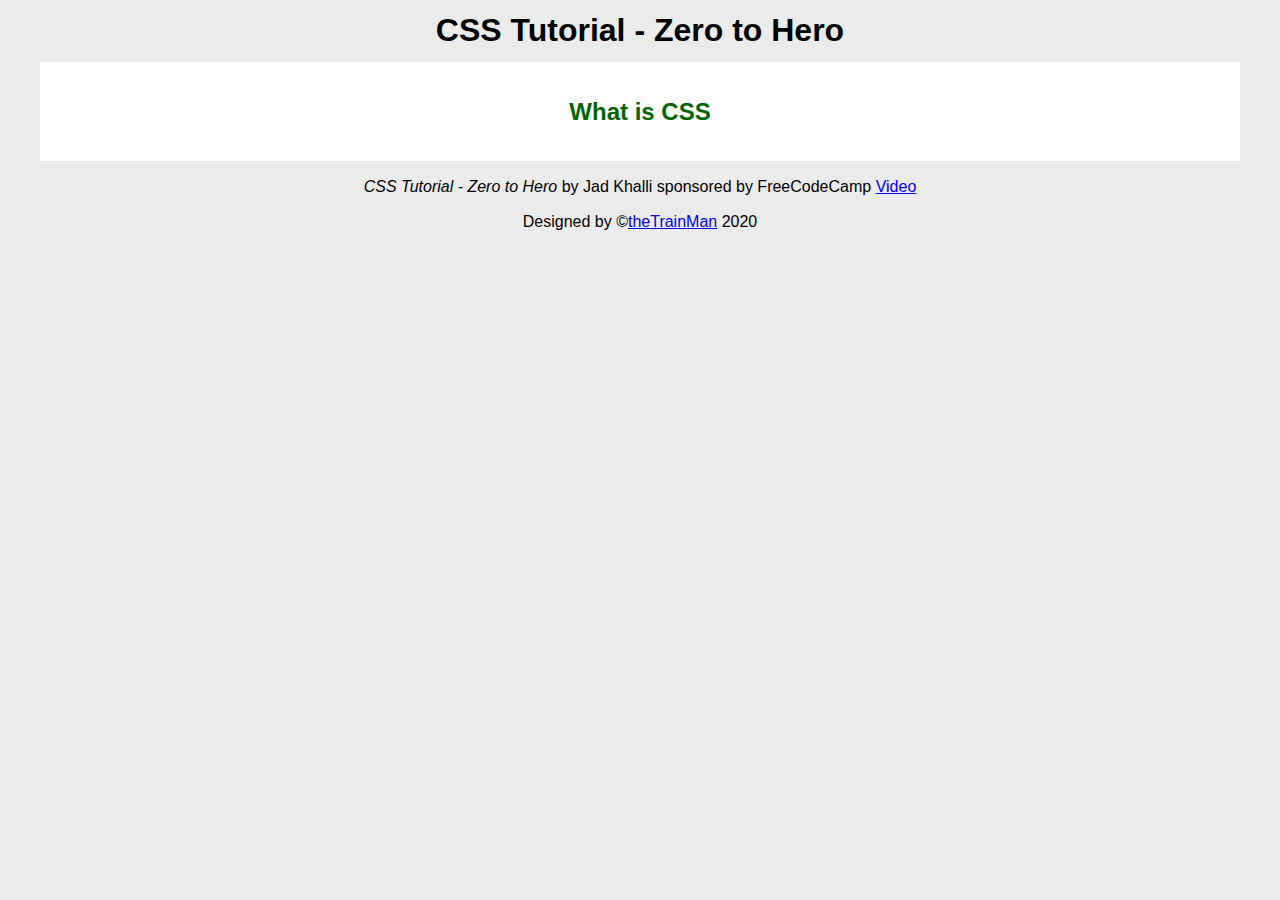
==== index.html @ 296ba24e "Page Layout" ====
<!DOCTYPE html>
<html lang="en">

<head>
    <meta charset="UTF-8">
    <meta name="viewport" content="width=device-width, initial-scale=1.0">
    <title>CSS Tutorial - Zero to Hero</title>

    <!-- Links -->
    <link rel="stylesheet" href="./css/style.css">
</head>

<body>
    <!-- Introduction -->
    <h1>CSS Tutorial - Zero to Hero</h1>
    <!-- ./introduction -->

    <!-- Container -->
    <div class="container">
        <h2>What is CSS</h2>

    </div>
    <!-- ./container-->

    <!-- Footer -->
    <footer>
        <section class="reference ">
            <p><cite>CSS Tutorial - Zero to Hero</cite> by Jad Khalli sponsored by FreeCodeCamp <a href="https://www.youtube.com/watch?v=1Rs2ND1ryYc" target="_blank "> Video</a></p>
        </section>
        <section class="trademark ">
            <p>Designed by &copy;<a href="https://github.com/theTrainMan " target="_blank ">theTrainMan</a> 2020</p>
        </section>
    </footer>
    <!-- ./footer -->
</body>

</html>
---- css/style.css ----
body {
    padding: 0;
    margin: 0;
    box-sizing: border-box;
    font-family: Verdana, Geneva, Tahoma, sans-serif;
    line-height: 1.2em;
    background-color: #ebebeb;
    text-align: center;
}

h2 {
    color: #006400;
}

h3 {
    color: #483d8b;
}

.container {
    padding: 20px;
    background-color: white;
    width: 1200px;
    margin: 0 auto;
    box-sizing: border-box;
}
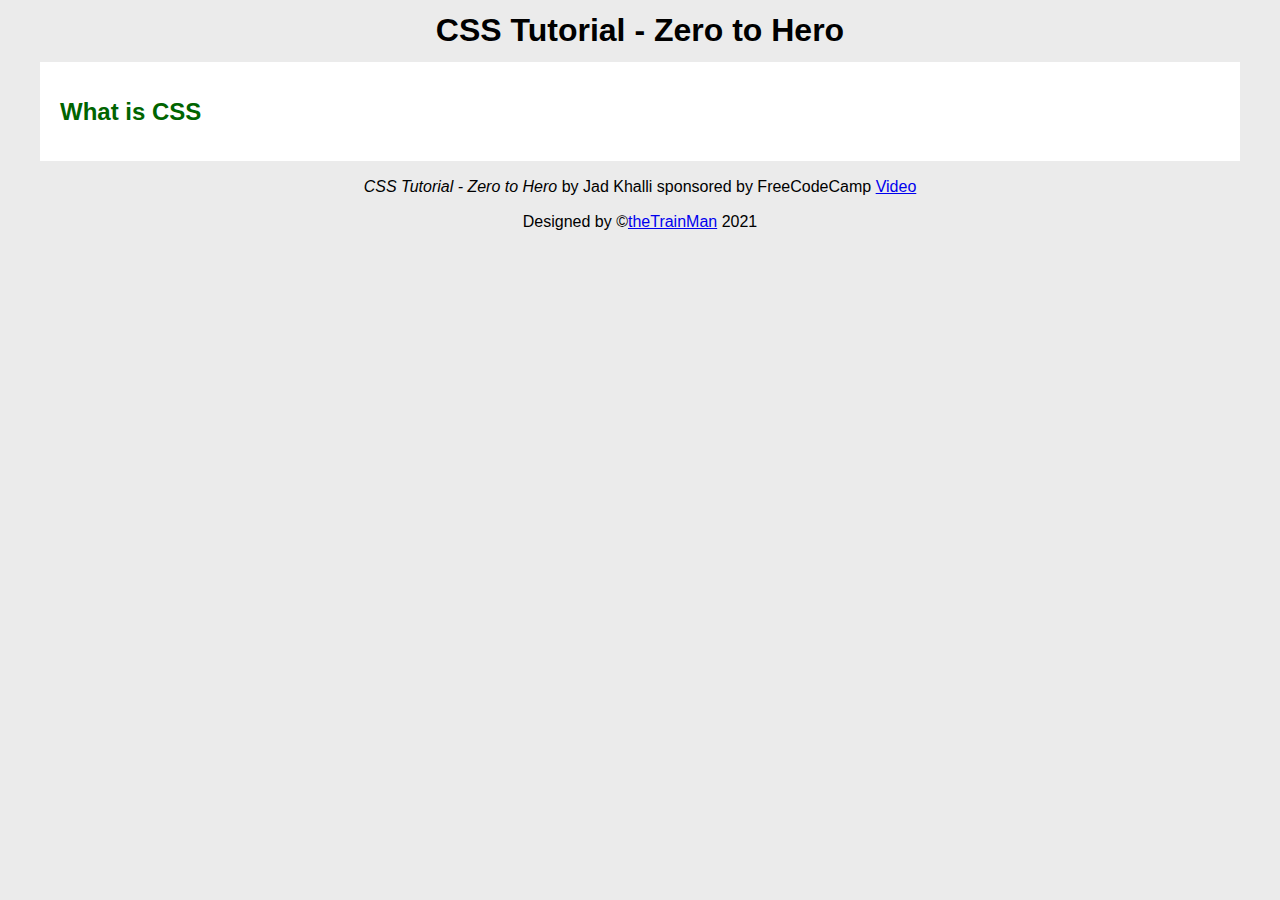
==== commit 9cc64fba: "Text aligned" ====
--- a/index.html
+++ b/index.html
@@ -28,7 +28,7 @@
             <p><cite>CSS Tutorial - Zero to Hero</cite> by Jad Khalli sponsored by FreeCodeCamp <a href="https://www.youtube.com/watch?v=1Rs2ND1ryYc" target="_blank "> Video</a></p>
         </section>
         <section class="trademark ">
-            <p>Designed by &copy;<a href="https://github.com/theTrainMan " target="_blank ">theTrainMan</a> 2020</p>
+            <p>Designed by &copy;<a href="https://github.com/theTrainMan " target="_blank ">theTrainMan</a> 2021</p>
         </section>
     </footer>
     <!-- ./footer -->
--- a/css/style.css
+++ b/css/style.css
@@ -22,4 +22,5 @@
     width: 1200px;
     margin: 0 auto;
     box-sizing: border-box;
+    text-align: left;
 }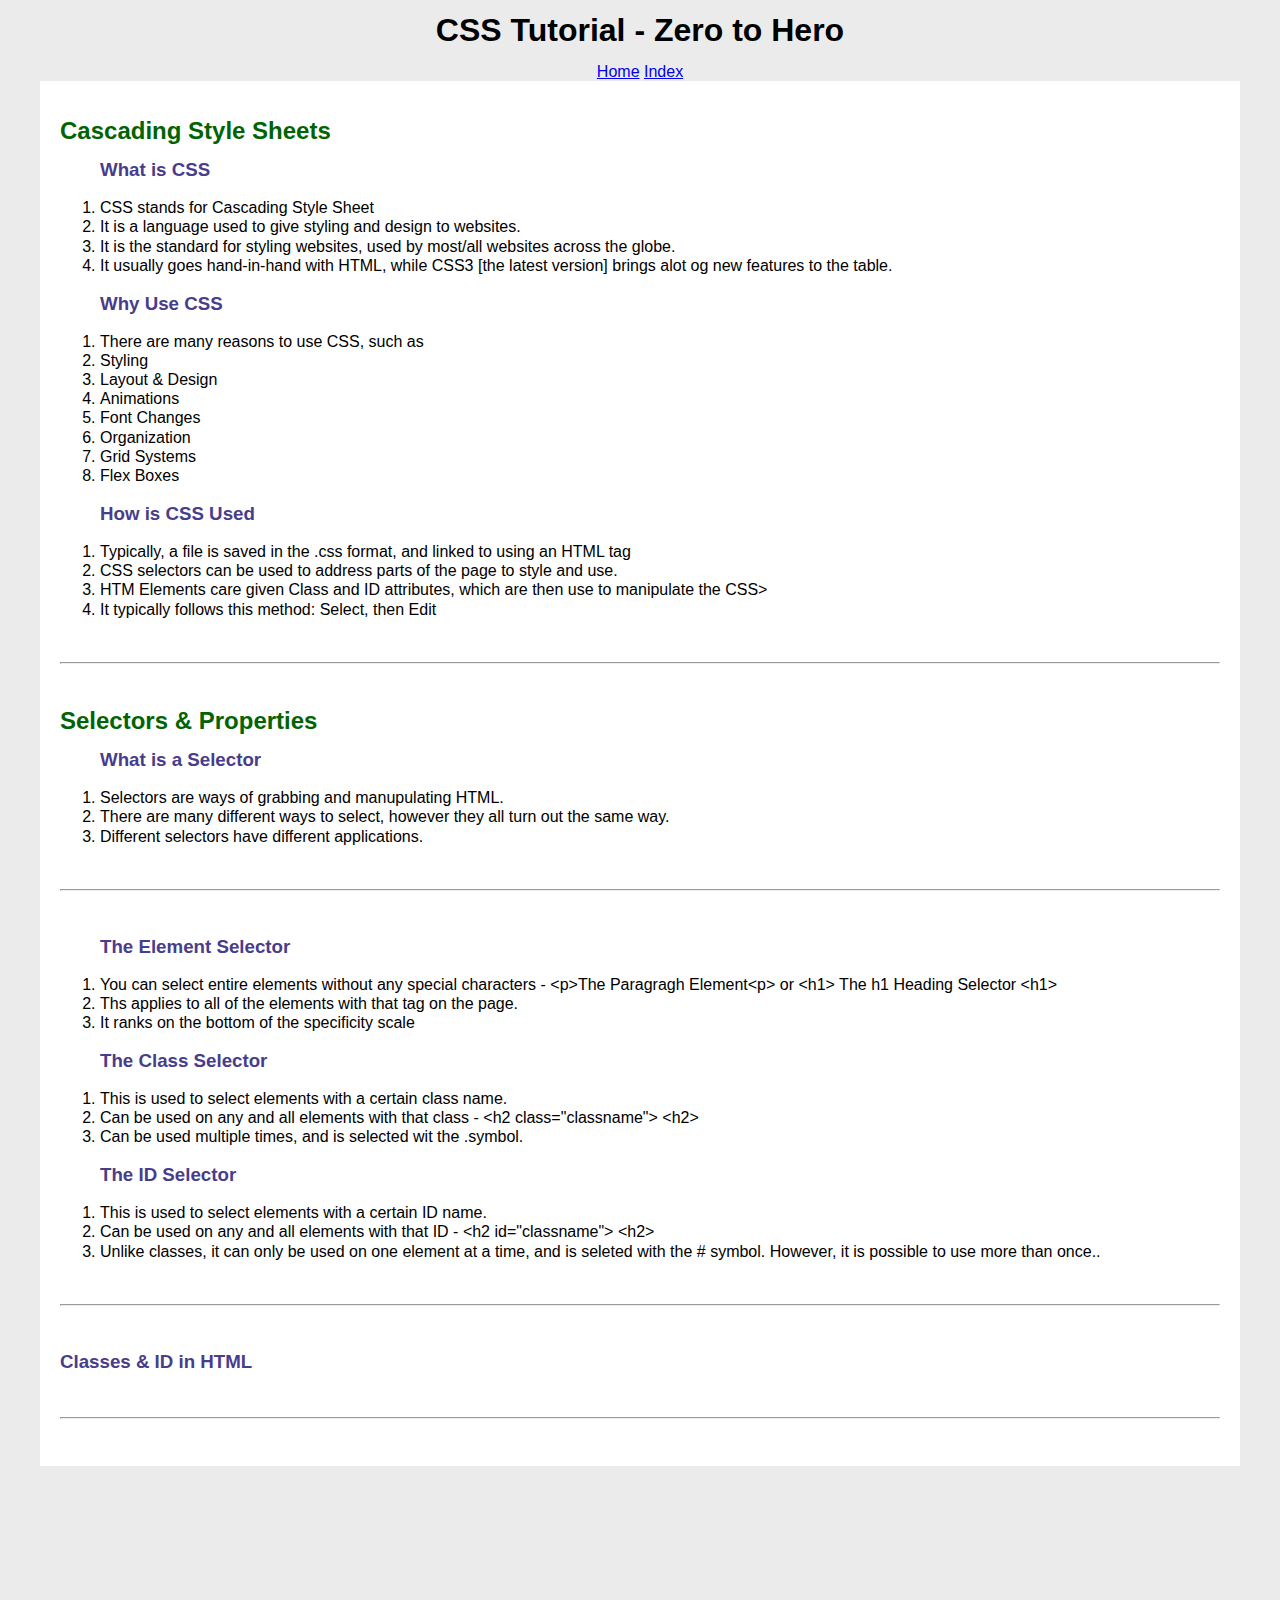
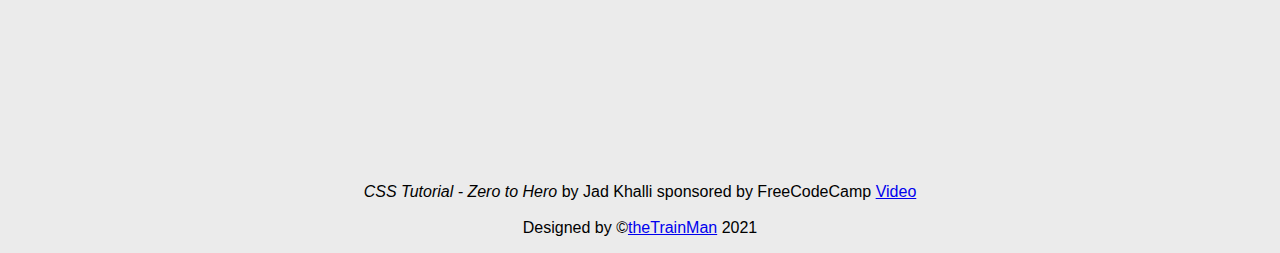
==== commit bc5b5ea9: "Styling, Classes ID, Home Page" ====
--- a/index.html
+++ b/index.html
@@ -13,15 +13,88 @@
 <body>
     <!-- Introduction -->
     <h1>CSS Tutorial - Zero to Hero</h1>
+    <!-- Links -->
+    <a href="home.html">Home</a>
+    <a href="index.html">Index</a>
     <!-- ./introduction -->
 
     <!-- Container -->
     <div class="container">
-        <h2>What is CSS</h2>
+        <h2>Cascading Style Sheets</h2>
+        <ol class="box1">
+            <h3>What is CSS</h3>
+            <li>CSS stands for Cascading Style Sheet</li>
+            <li>It is a language used to give styling and design to websites.</li>
+            <li>It is the standard for styling websites, used by most/all websites across the globe.</li>
+            <li>It usually goes hand-in-hand with HTML, while CSS3 [the latest version] brings alot og new features to the table.</li>
+        </ol>
+        <ol class="box1">
+            <h3>Why Use CSS</h3>
+            <li>There are many reasons to use CSS, such as</li>
+            <li>Styling</li>
+            <li>Layout & Design</li>
+            <li>Animations</li>
+            <li>Font Changes</li>
+            <li>Organization</li>
+            <li>Grid Systems</li>
+            <li>Flex Boxes</li>
+        </ol>
+        <ol class="box1">
+            <h3>How is CSS Used</h3>
+            <li>Typically, a file is saved in the .css format, and linked to using an HTML tag</li>
+            <li>CSS selectors can be used to address parts of the page to style and use.</li>
+            <li>HTM Elements care given Class and ID attributes, which are then use to manipulate the CSS></li>
+            <li>It typically follows this method: Select, then Edit</li>
+        </ol>
+        <div class="clearfix"></div>
+        <br>
+        <hr><br>
+
+        <h2>Selectors & Properties</h2>
+        <ol>
+            <h3>What is a Selector</h3>
+            <li>Selectors are ways of grabbing and manupulating HTML.</li>
+            <li>There are many different ways to select, however they all turn out the same way.</li>
+            <li>Different selectors have different applications.</li>
+        </ol>
+        <div class="clearfix"></div>
+        <br>
+        <hr><br>
+
+        <ol class="box2">
+            <h3>The Element Selector</h3>
+            <li>You can select entire elements without any special characters - &lt;p&gt;The Paragragh Element&lt;p&gt; or &lt;h1&gt; The h1 Heading Selector &lt;h1&gt;</li>
+            <li>Ths applies to all of the elements with that tag on the page.</li>
+            <li>It ranks on the bottom of the specificity scale</li>
+        </ol>
+        <ol class="box2">
+            <h3>The Class Selector</h3>
+            <li>This is used to select elements with a certain class name.</li>
+            <li>Can be used on any and all elements with that class - &lt;h2 class="classname"&gt; &lt;h2&gt;</li>
+            <li>Can be used multiple times, and is selected wit the .symbol.</li>
+        </ol>
+        <ol class="box2">
+            <h3>The ID Selector</h3>
+            <li>This is used to select elements with a certain ID name.</li>
+            <li>Can be used on any and all elements with that ID - &lt;h2 id="classname"&gt; &lt;h2&gt;</li>
+            <li>Unlike classes, it can only be used on one element at a time, and is seleted with the # symbol. However, it is possible to use more than once..</li>
+        </ol>
+        <div class="clearfix"></div>
+        <br>
+        <hr><br>
+
+        <h3>Classes & ID in HTML</h3>
+
+
+
+        <div class="clearfix"></div>
+        <br>
+        <hr><br>
 
     </div>
     <!-- ./container-->
 
+    <div style="height: 300px;"></div>
     <!-- Footer -->
     <footer>
         <section class="reference ">
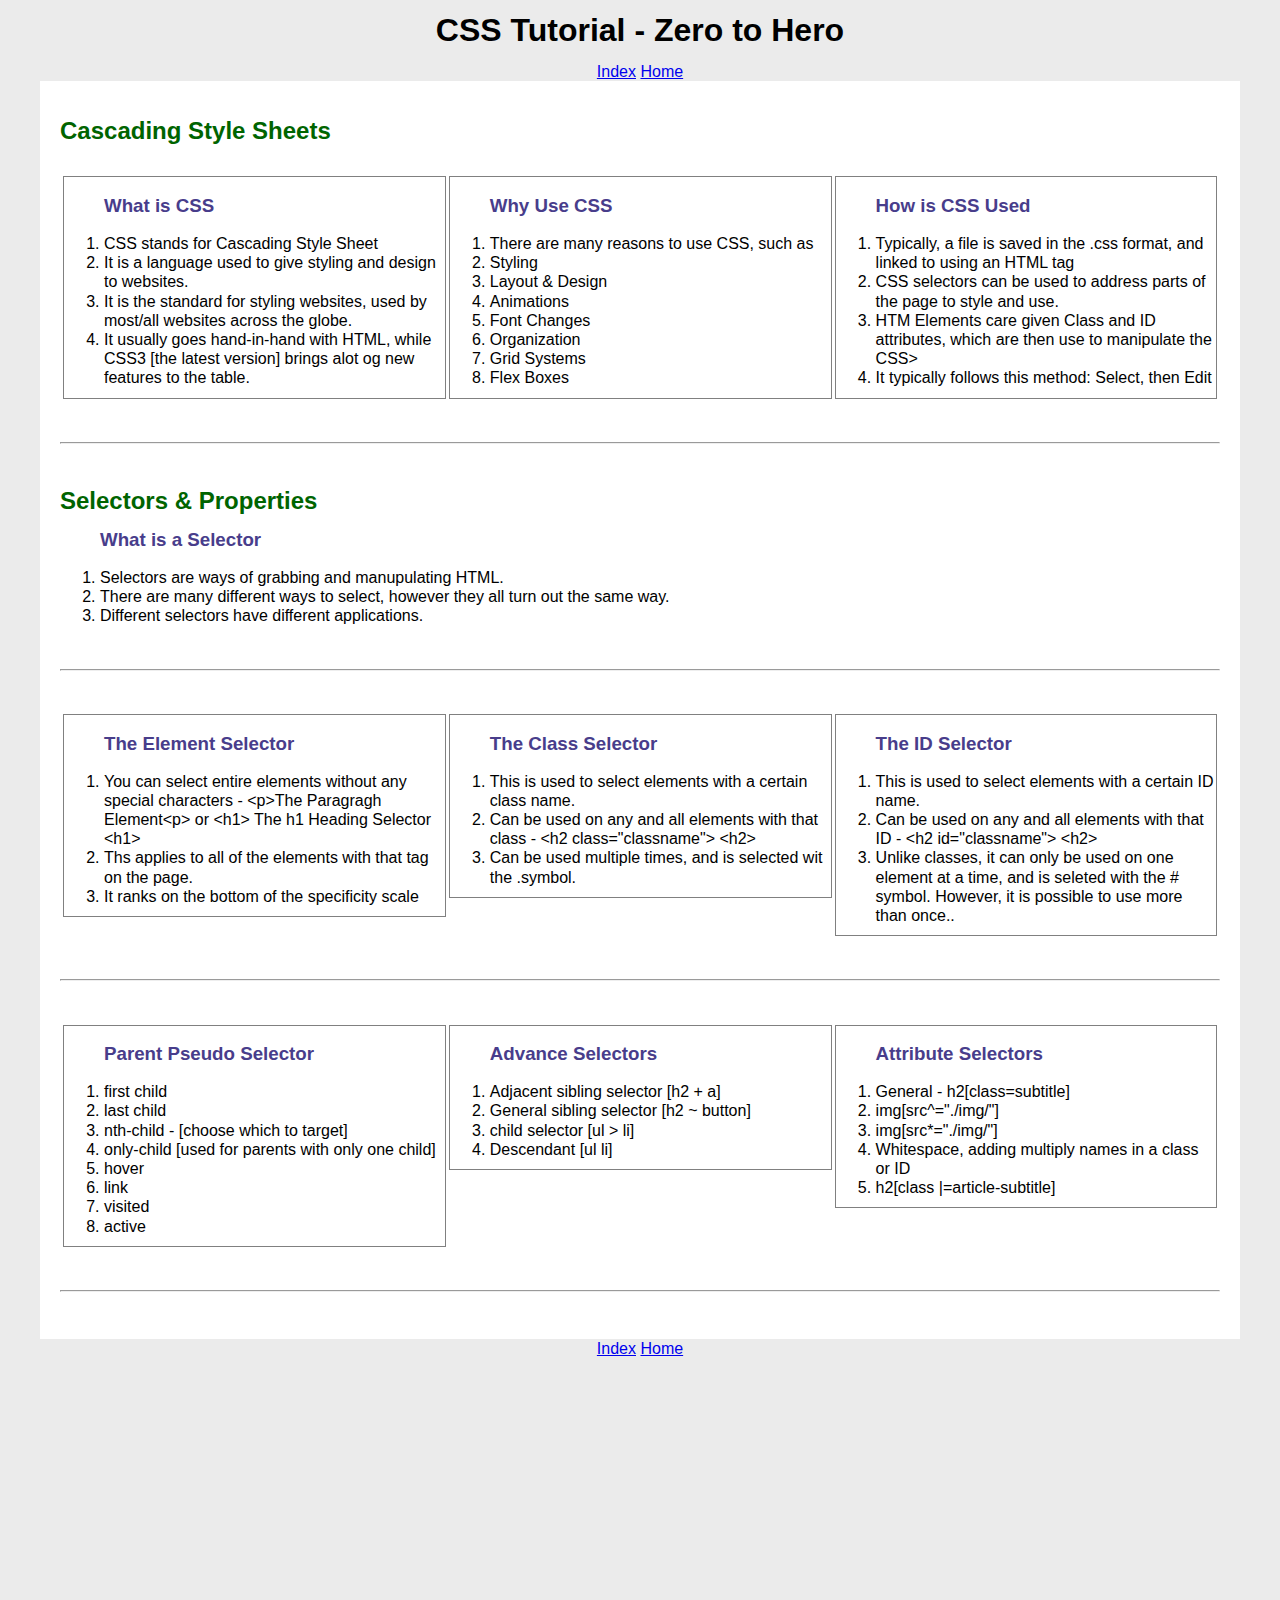
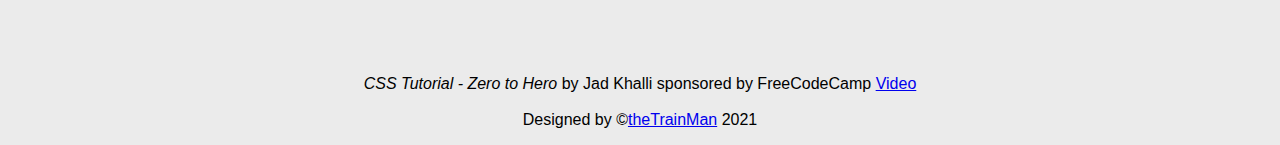
==== commit 1c1361e3: "Selectors" ====
--- a/index.html
+++ b/index.html
@@ -14,8 +14,8 @@
     <!-- Introduction -->
     <h1>CSS Tutorial - Zero to Hero</h1>
     <!-- Links -->
+    <a href="index.html">Index</a>
     <a href="home.html">Home</a>
-    <a href="index.html">Index</a>
     <!-- ./introduction -->
 
     <!-- Container -->
@@ -83,7 +83,35 @@
         <br>
         <hr><br>
 
-        <h3>Classes & ID in HTML</h3>
+        <ol class="box3">
+            <h3>Parent Pseudo Selector</h3>
+            <li>first child</li>
+            <li>last child</li>
+            <li>nth-child - [choose which to target]</li>
+            <li>only-child [used for parents with only one child]</li>
+            <li>hover</li>
+            <li>link</li>
+            <li>visited</li>
+            <li>active</li>
+        </ol>
+        <ol class="box3">
+            <h3>Advance Selectors</h3>
+            <li>Adjacent sibling selector [h2 + a]</li>
+            <li>General sibling selector [h2 ~ button]</li>
+            <li>child selector [ul > li]</li>
+            <li>Descendant [ul li]</li>
+
+        </ol>
+        <ol class="box3">
+            <h3>Attribute Selectors</h3>
+            <li>General - h2[class=subtitle]</li>
+            <li>img[src^="./img/"]</li>
+            <li>img[src*="./img/"]</li>
+            <li>Whitespace, adding multiply names in a class or ID</li>
+            <li>h2[class |=article-subtitle]</li>
+
+        </ol>
+
 
 
 
@@ -94,6 +122,9 @@
     </div>
     <!-- ./container-->
 
+    <!-- Links -->
+    <a href="index.html">Index</a>
+    <a href="home.html">Home</a>
     <div style="height: 300px;"></div>
     <!-- Footer -->
     <footer>
--- a/css/style.css
+++ b/css/style.css
@@ -16,6 +16,10 @@
     color: #483d8b;
 }
 
+.clearfix {
+    clear: both;
+}
+
 .container {
     padding: 20px;
     background-color: white;
@@ -23,4 +27,31 @@
     margin: 0 auto;
     box-sizing: border-box;
     text-align: left;
+}
+
+.box1 {
+    border: 1px solid grey;
+    float: left;
+    width: 33%;
+    box-sizing: border-box;
+    margin-left: 3px;
+    padding-bottom: 10px;
+}
+
+.box2 {
+    border: 1px solid grey;
+    float: left;
+    width: 33%;
+    box-sizing: border-box;
+    margin-left: 3px;
+    padding-bottom: 10px;
+}
+
+.box3 {
+    border: 1px solid grey;
+    float: left;
+    width: 33%;
+    box-sizing: border-box;
+    margin-left: 3px;
+    padding-bottom: 10px;
 }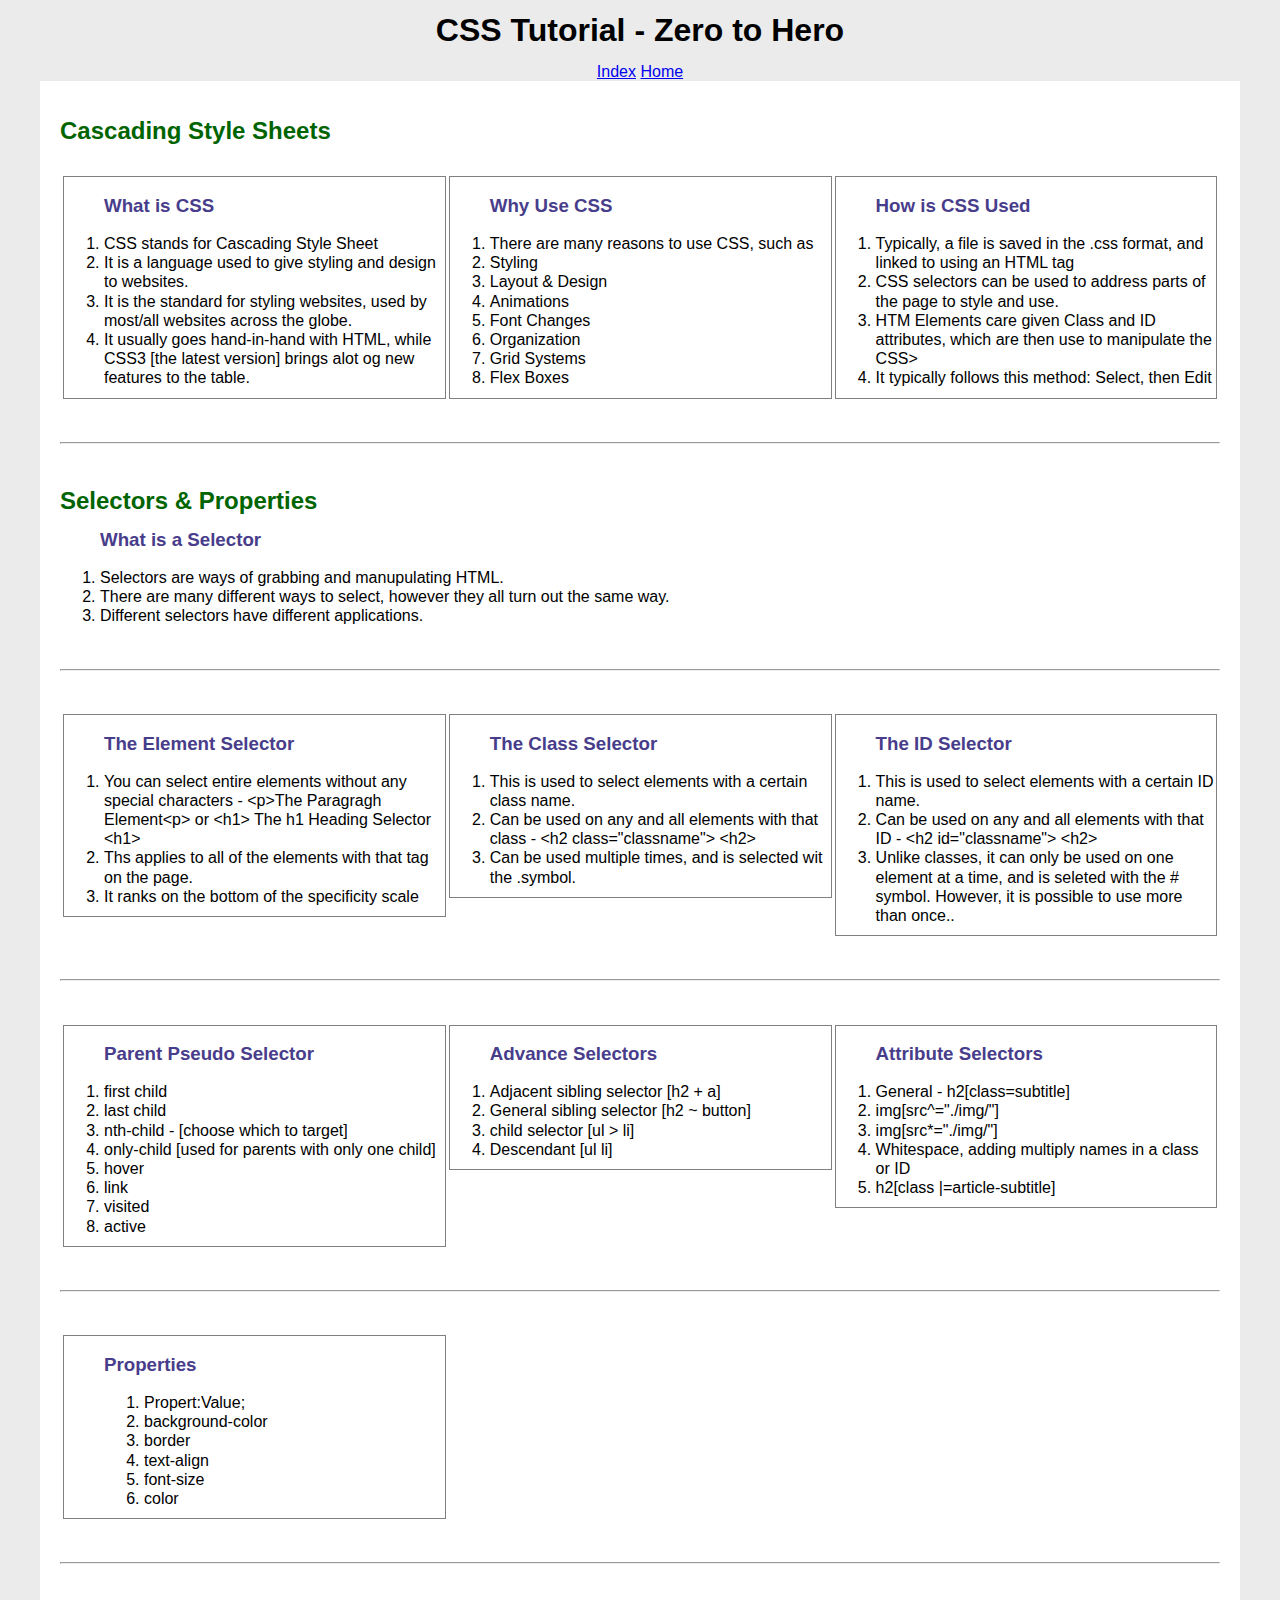
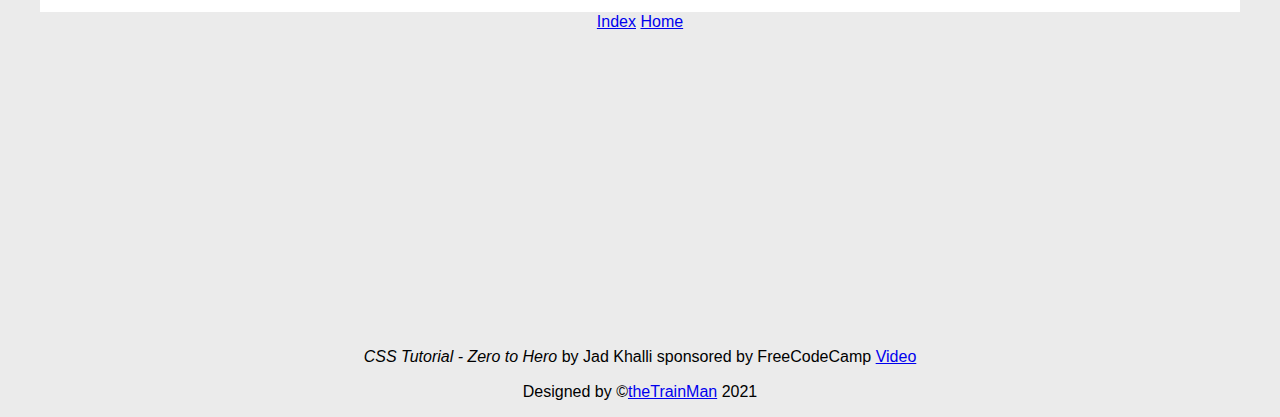
==== commit 1c5eb6b2: "Properties" ====
--- a/index.html
+++ b/index.html
@@ -100,7 +100,6 @@
             <li>General sibling selector [h2 ~ button]</li>
             <li>child selector [ul > li]</li>
             <li>Descendant [ul li]</li>
-
         </ol>
         <ol class="box3">
             <h3>Attribute Selectors</h3>
@@ -109,18 +108,28 @@
             <li>img[src*="./img/"]</li>
             <li>Whitespace, adding multiply names in a class or ID</li>
             <li>h2[class |=article-subtitle]</li>
-
         </ol>
-
-
-
-
+        <div class="clearfix"></div>
+        <br>
+        <hr><br>
+        <ol class="box4">
+            <h3>Properties</h3>
+            <ol>
+                <li>Propert:Value;</li>
+                <li>background-color</li>
+                <li>border</li>
+                <li>text-align</li>
+                <li>font-size</li>
+                <li>color</li>
+            </ol>
+        </ol>
         <div class="clearfix"></div>
         <br>
         <hr><br>
 
     </div>
     <!-- ./container-->
+
 
     <!-- Links -->
     <a href="index.html">Index</a>
--- a/css/style.css
+++ b/css/style.css
@@ -54,4 +54,13 @@
     box-sizing: border-box;
     margin-left: 3px;
     padding-bottom: 10px;
+}
+
+.box4 {
+    border: 1px solid grey;
+    float: left;
+    width: 33%;
+    box-sizing: border-box;
+    margin-left: 3px;
+    padding-bottom: 10px;
 }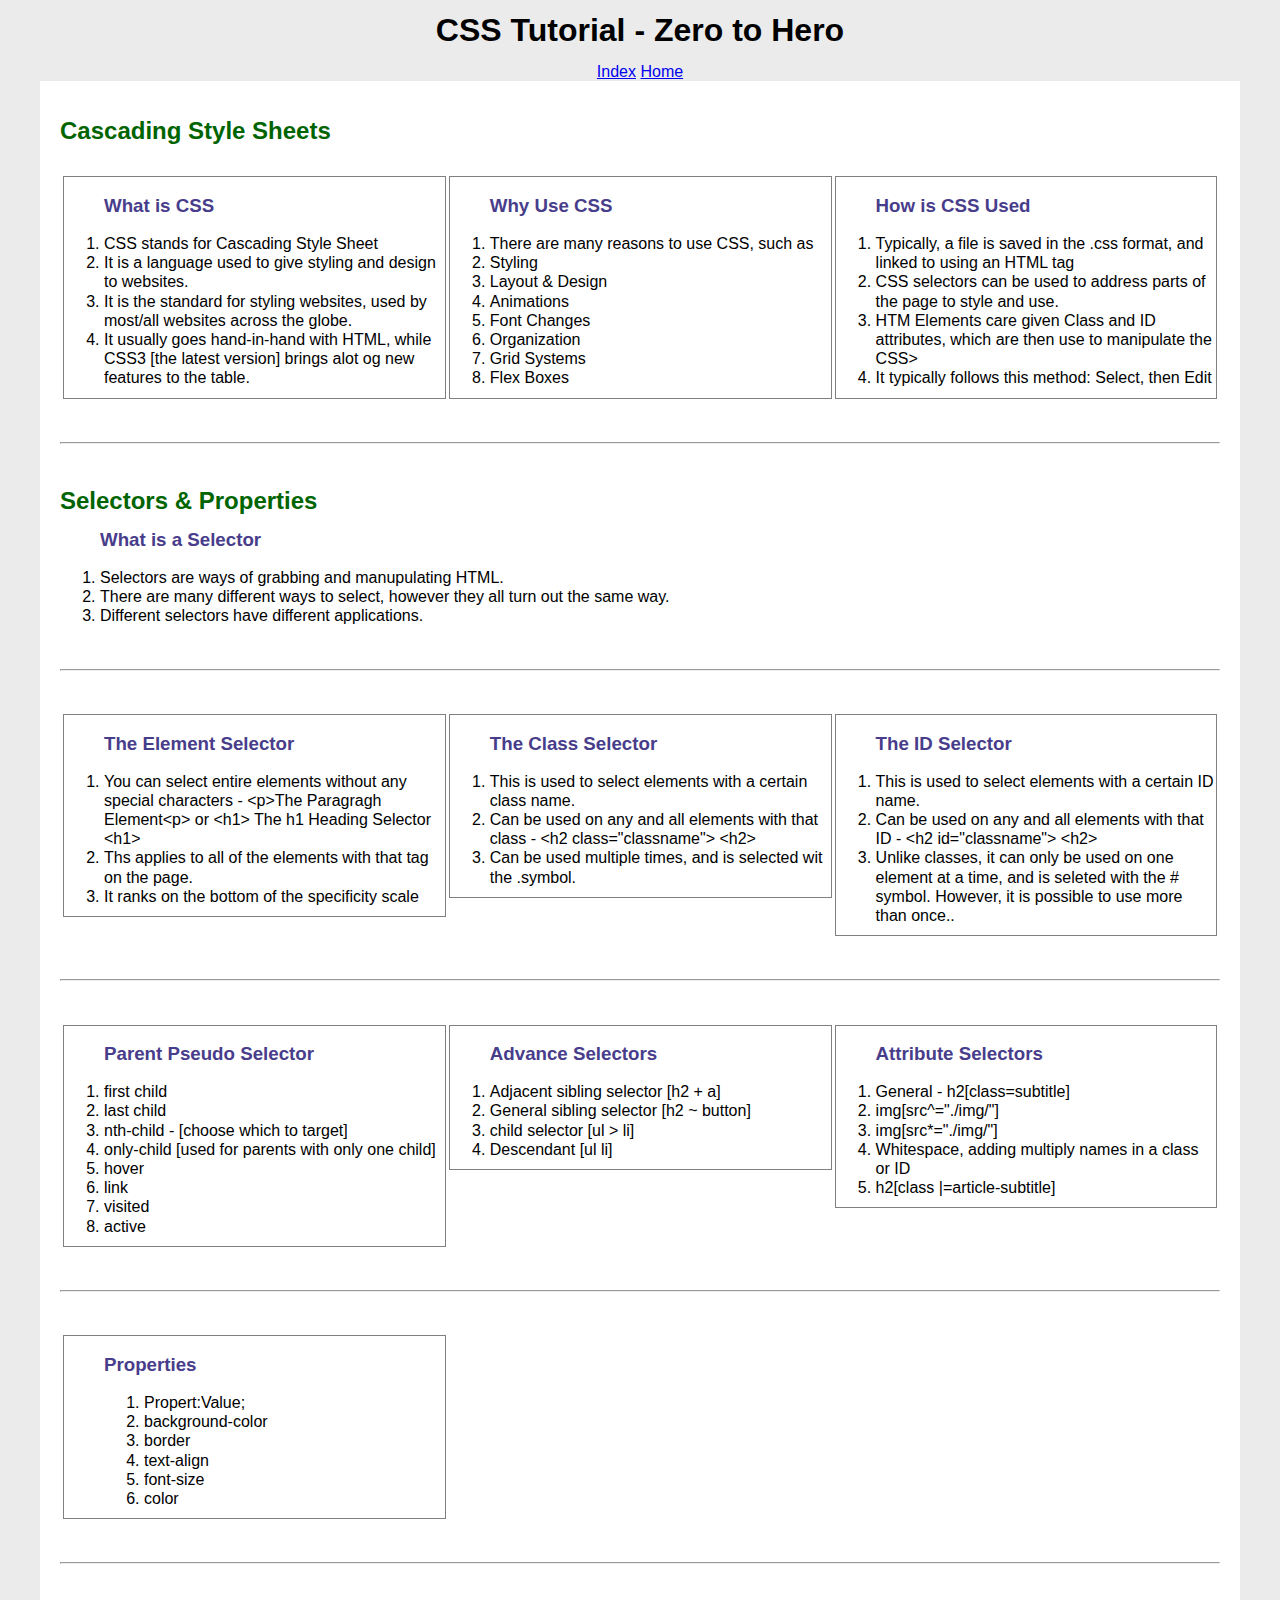
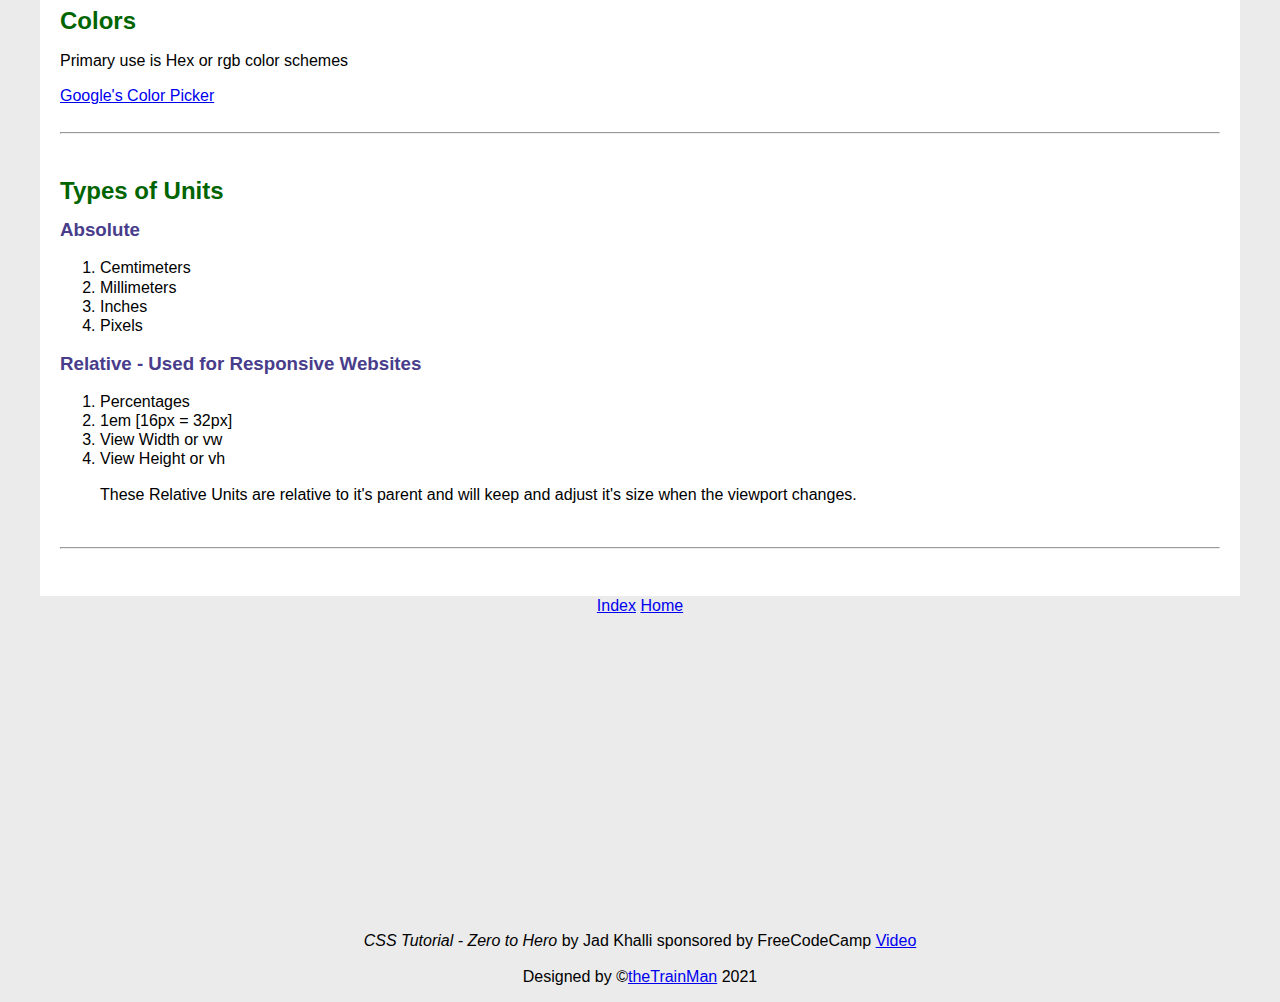
==== commit dd16e50e: "Colors and Types of Units" ====
--- a/index.html
+++ b/index.html
@@ -127,6 +127,33 @@
         <br>
         <hr><br>
 
+        <h2>Colors</h2>
+        <p>Primary use is Hex or rgb color schemes</p>
+        <a href="https://htmlcolors.com/google-color-picker" target="_blank">Google's Color Picker</a>
+
+        <div class="clearfix"></div>
+        <br>
+        <hr><br>
+        <h2>Types of Units</h2>
+        <h3>Absolute</h3>
+        <ol>
+            <li>Cemtimeters</li>
+            <li>Millimeters</li>
+            <li>Inches</li>
+            <li>Pixels</li>
+        </ol>
+        <h3>Relative - Used for Responsive Websites</h3>
+        <ol>
+            <li>Percentages</li>
+            <li>1em [16px = 32px]</li>
+            <li>View Width or vw</li>
+            <li>View Height or vh</li>
+            <p>These Relative Units are relative to it's parent and will keep and adjust it's size when the viewport changes.</p>
+        </ol>
+
+        <div class="clearfix"></div>
+        <br>
+        <hr><br>
     </div>
     <!-- ./container-->
 
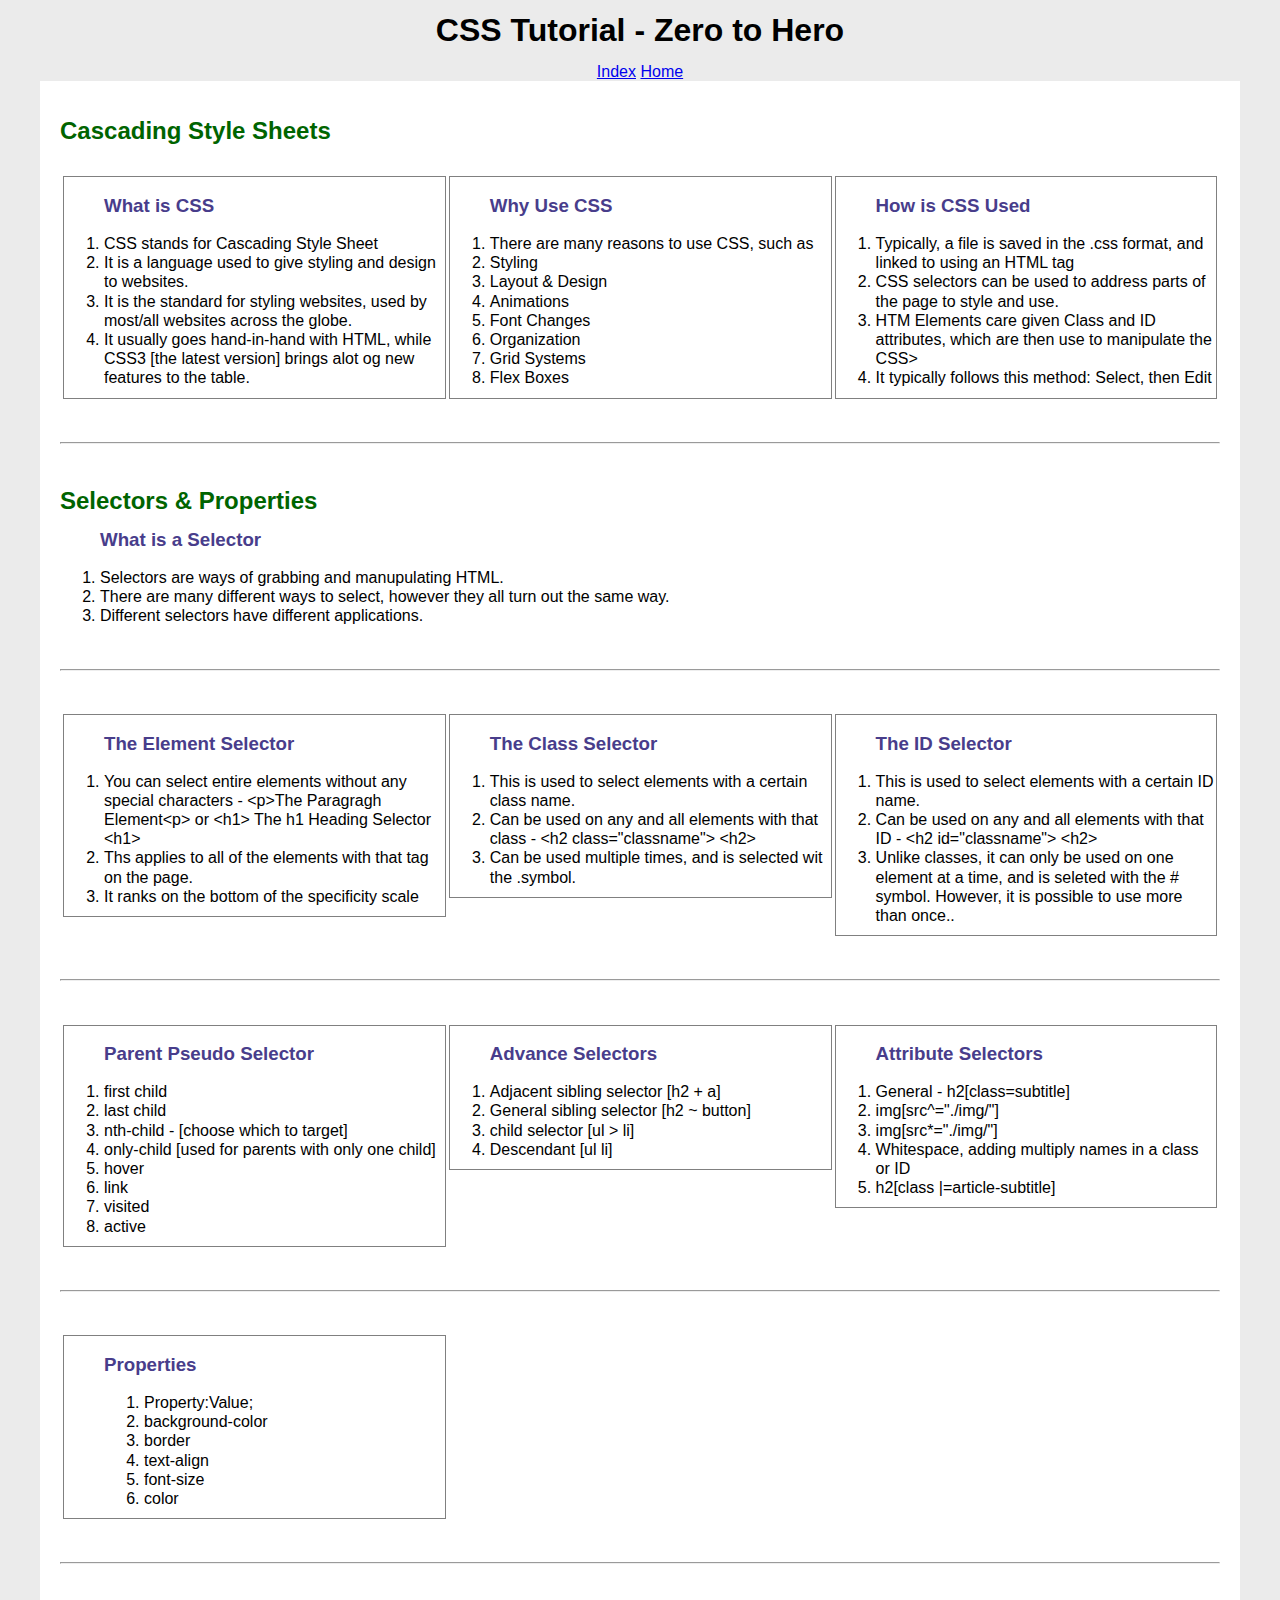
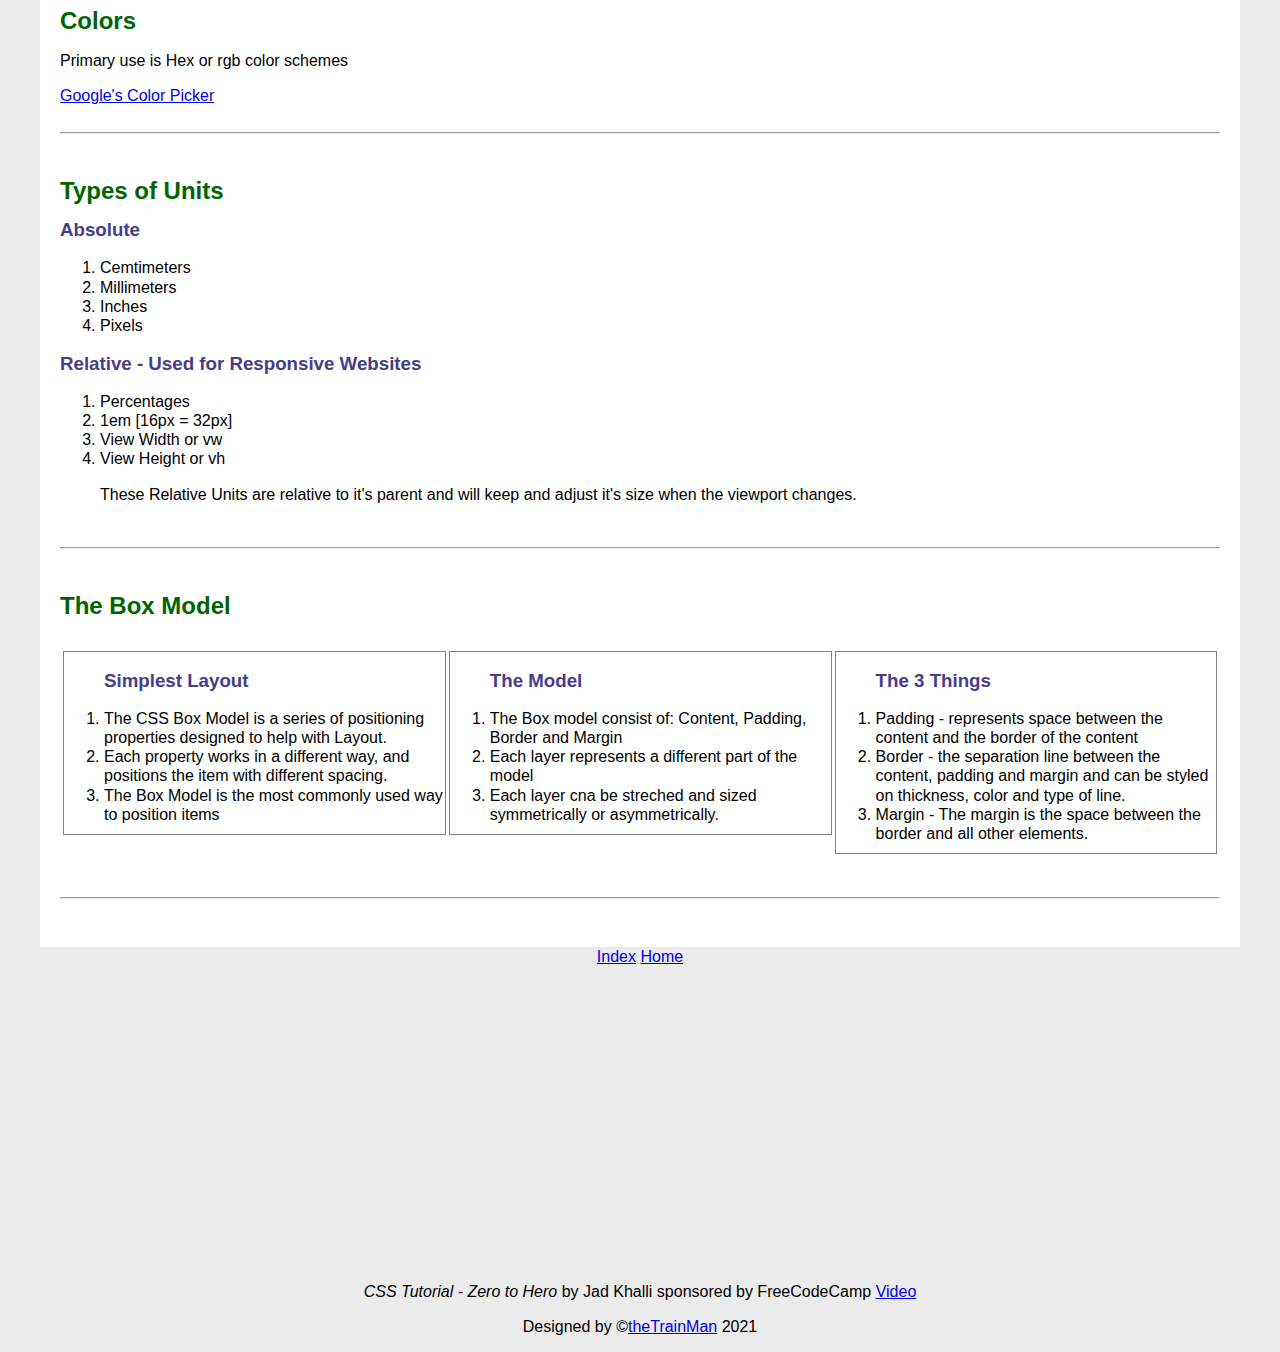
==== commit 01416169: "The Box Model - Layout" ====
--- a/index.html
+++ b/index.html
@@ -115,7 +115,7 @@
         <ol class="box4">
             <h3>Properties</h3>
             <ol>
-                <li>Propert:Value;</li>
+                <li>Property:Value;</li>
                 <li>background-color</li>
                 <li>border</li>
                 <li>text-align</li>
@@ -123,6 +123,7 @@
                 <li>color</li>
             </ol>
         </ol>
+
         <div class="clearfix"></div>
         <br>
         <hr><br>
@@ -151,6 +152,29 @@
             <p>These Relative Units are relative to it's parent and will keep and adjust it's size when the viewport changes.</p>
         </ol>
 
+        <div class="clearfix"></div>
+        <br>
+        <hr><br>
+
+        <h2>The Box Model</h2>
+        <ol class="box5">
+            <h3>Simplest Layout</h3>
+            <li>The CSS Box Model is a series of positioning properties designed to help with Layout.</li>
+            <li>Each property works in a different way, and positions the item with different spacing.</li>
+            <li>The Box Model is the most commonly used way to position items</li>
+        </ol>
+        <ol class="box5">
+            <h3>The Model</h3>
+            <li>The Box model consist of: Content, Padding, Border and Margin</li>
+            <li>Each layer represents a different part of the model</li>
+            <li>Each layer cna be streched and sized symmetrically or asymmetrically.</li>
+        </ol>
+        <ol class="box5">
+            <h3>The 3 Things</h3>
+            <li>Padding - represents space between the content and the border of the content</li>
+            <li>Border - the separation line between the content, padding and margin and can be styled on thickness, color and type of line.</li>
+            <li>Margin - The margin is the space between the border and all other elements.</li>
+        </ol>
         <div class="clearfix"></div>
         <br>
         <hr><br>
--- a/css/style.css
+++ b/css/style.css
@@ -29,34 +29,11 @@
     text-align: left;
 }
 
-.box1 {
-    border: 1px solid grey;
-    float: left;
-    width: 33%;
-    box-sizing: border-box;
-    margin-left: 3px;
-    padding-bottom: 10px;
-}
-
-.box2 {
-    border: 1px solid grey;
-    float: left;
-    width: 33%;
-    box-sizing: border-box;
-    margin-left: 3px;
-    padding-bottom: 10px;
-}
-
-.box3 {
-    border: 1px solid grey;
-    float: left;
-    width: 33%;
-    box-sizing: border-box;
-    margin-left: 3px;
-    padding-bottom: 10px;
-}
-
-.box4 {
+.box1,
+.box2,
+.box3,
+.box4,
+.box5 {
     border: 1px solid grey;
     float: left;
     width: 33%;
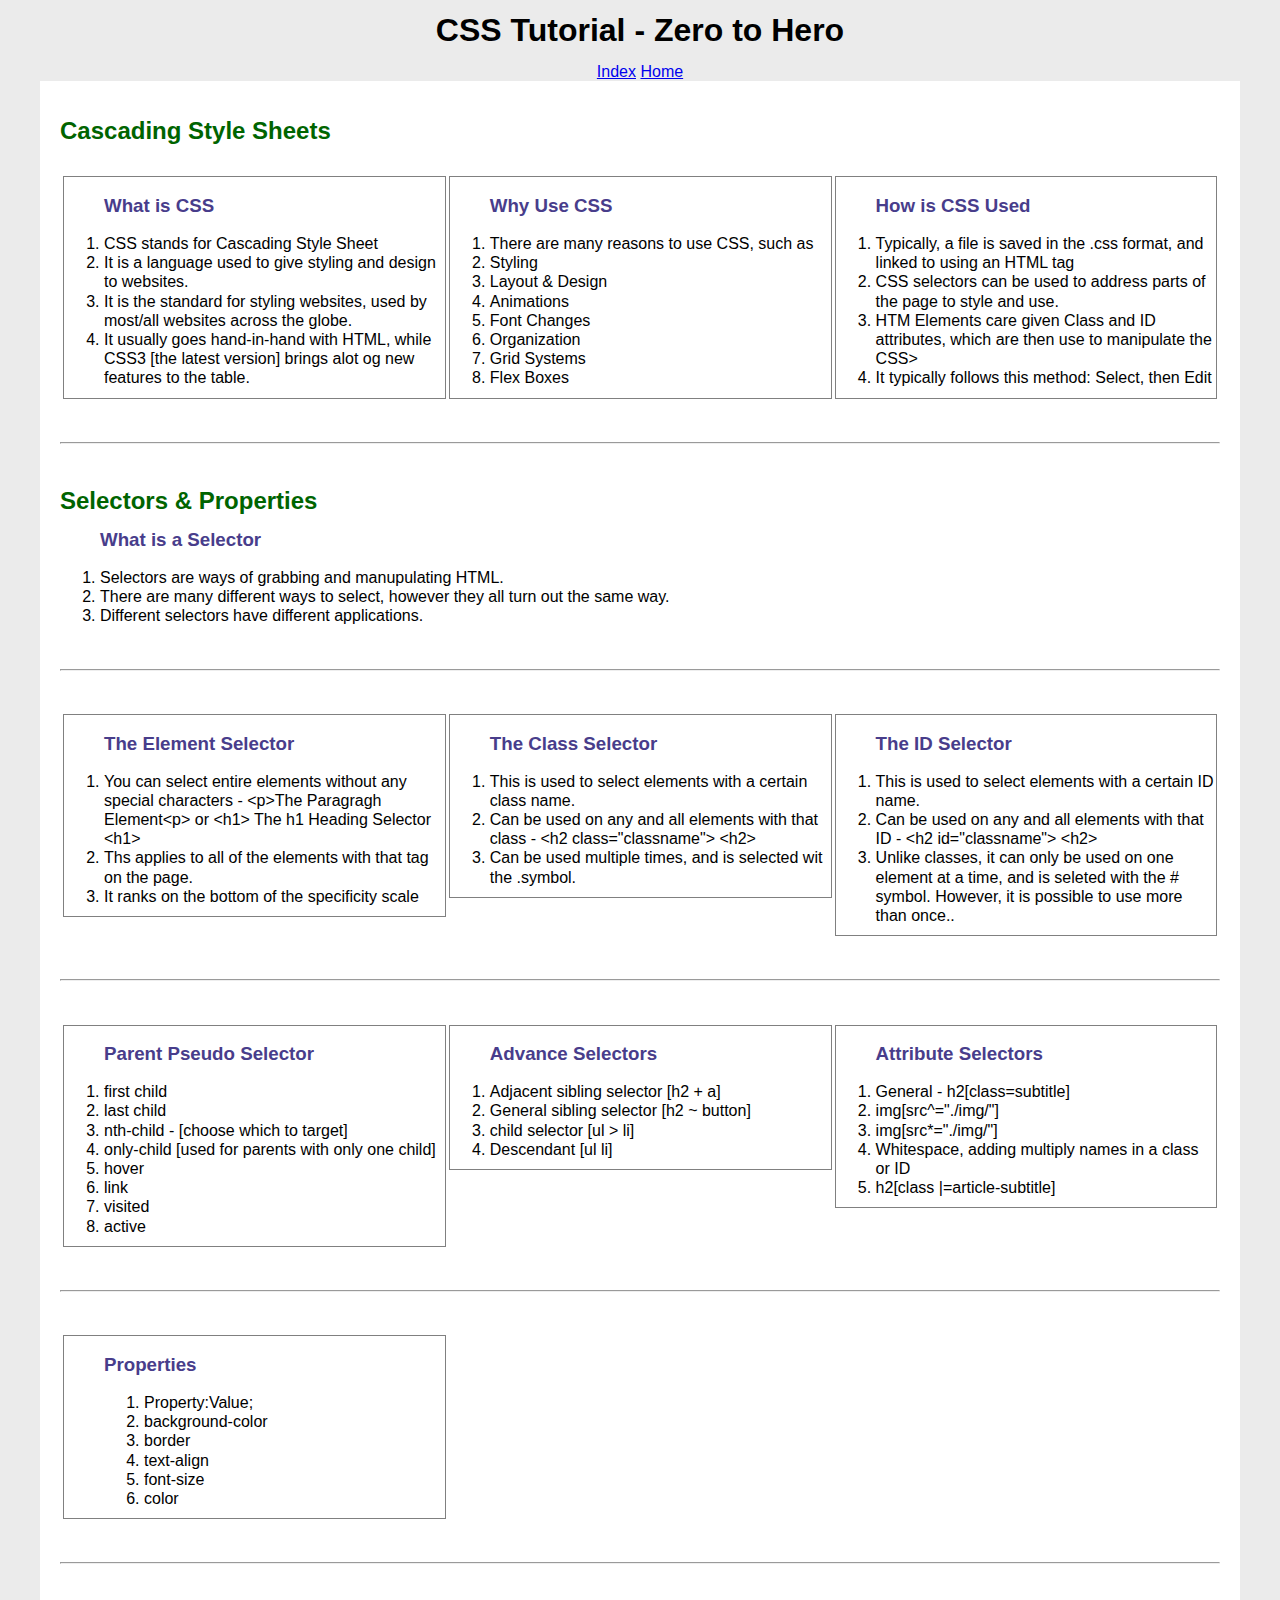
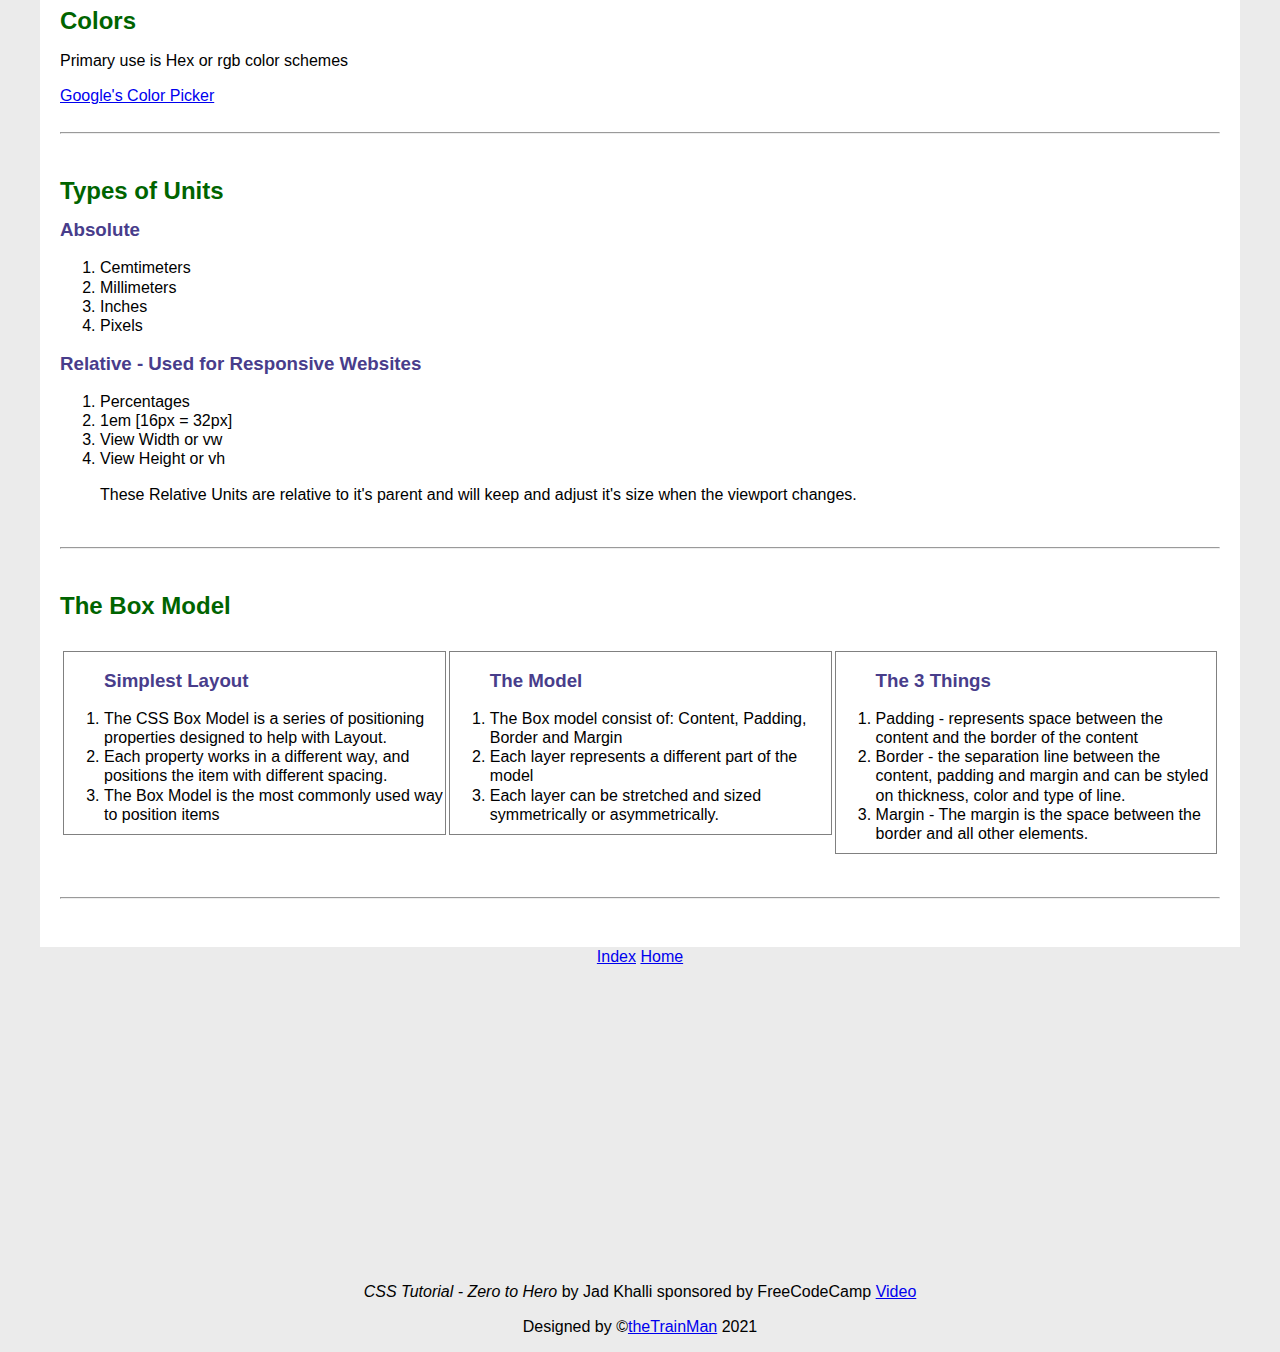
==== commit 5626a5ff: "Content Resizing" ====
--- a/index.html
+++ b/index.html
@@ -167,7 +167,7 @@
             <h3>The Model</h3>
             <li>The Box model consist of: Content, Padding, Border and Margin</li>
             <li>Each layer represents a different part of the model</li>
-            <li>Each layer cna be streched and sized symmetrically or asymmetrically.</li>
+            <li>Each layer can be stretched and sized symmetrically or asymmetrically.</li>
         </ol>
         <ol class="box5">
             <h3>The 3 Things</h3>
